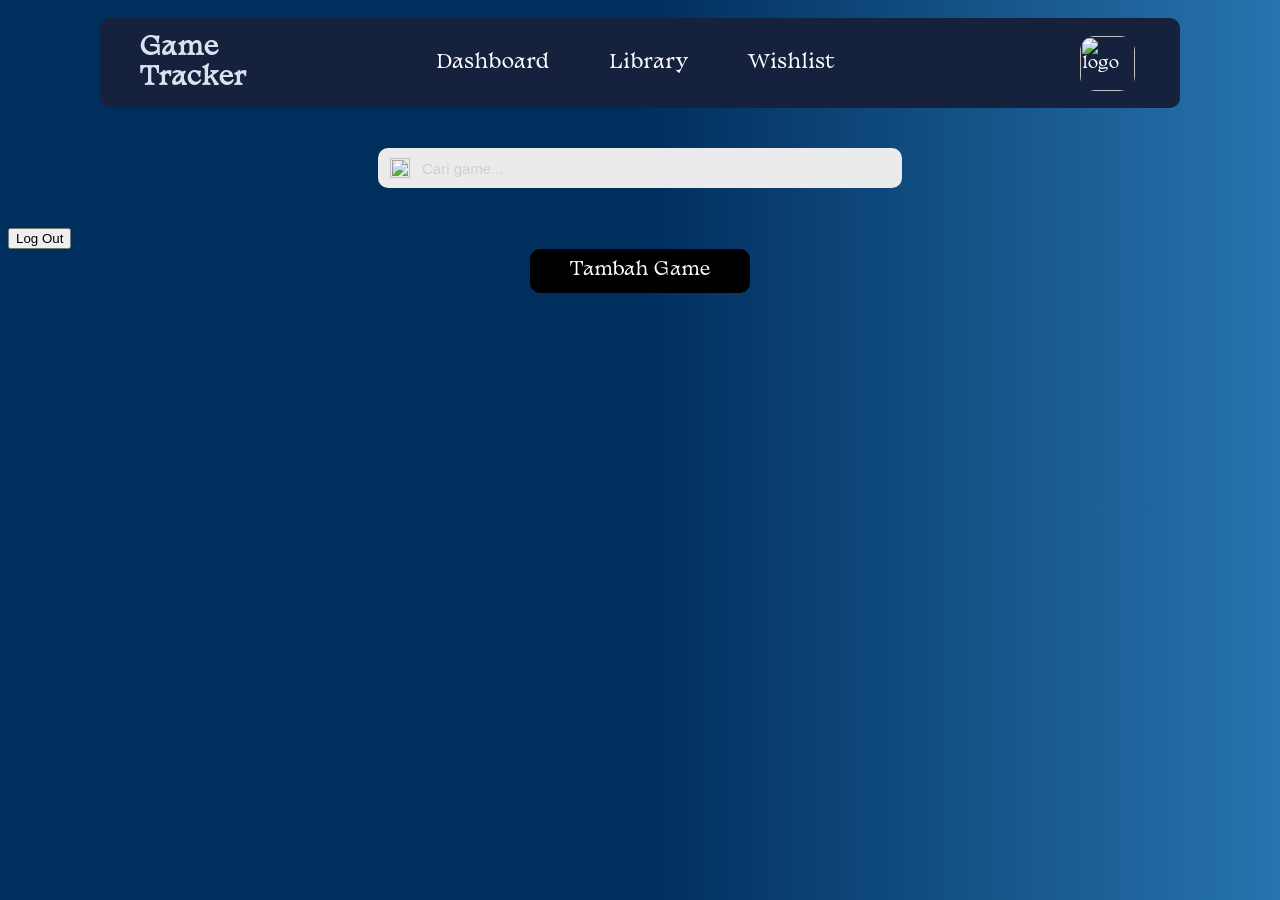
==== dashboard.html @ 19368f36 "fitur profile (belum jadi)" ====
<link href="dashboard.css" rel="stylesheet">
<!DOCTYPE html>
<html lang="id">
<head>
    <title>Game Tracker</title>
    <img src="">
</head>
<body>
    <div class="heading">
        <h1>Game <br>Tracker</h1>
        <div class="menu">
            <div class="menu-card">
                <a href="#">Dashboard</a> 
            </div>
            <div class="menu-card">
                <a href="library.html">Library</a>
            </div>
            <div class="menu-card">
                <a href="#">Wishlist</a>
            </div>
        </div>
        <div class="profile">
            <a onclick="profile(); return false;"><img src="https://i.pinimg.com/736x/fc/7c/3b/fc7c3b11ed402d81ab8918b9a1304113.jpg" alt="logo"></a>
        </div>
        <div class="box" id="box">
        <div class="option">Profile</div>
        <div class="option">Settings</div>
        <div class="option">Logout</div>
</div>
        
    </div>
    <div class="dashboard">
        <div class="cari">
        <span class="icon"><img src="https://cdn-icons-png.flaticon.com/128/54/54481.png" alt="search logo" width="20px" height="20px"></span>
        <input type="text" placeholder="Cari game...">
        </div>
        <button type="button" onclick="window.location.href='login.html'" title="Tombol Sementara">Log Out</button>
    <div class="tambah-game">
        <div class="kotak-tambah-game">
            <button onclick="bukaTG()">Tambah Game</button>
        </div>
        <div class="overlay" id="overlay">
            <div class="popup">
                <h3>Tambah Game</h3>
                <div>
                    <label>Judul Game</label>
                    <input type="text" placeholder="Judul Game" class="input-tg">
                </div>
                    <label>Genre</label>
                    <input list="genre" placeholder="Genre" class="input-tg">
                    <datalist id="genre">
                        <option value="Action">Action</option>
                        <option value="Adventure">Adventure</option>
                        <option value="RPG">RPG</option>
                        <option value="FPS">FPS</option>
                        <option value="Strategy">Strategy</option>
                        <option value="Simulation">Simulation</option>
                        <option value="Horror">Horror</option>
                        <option value="Racing">Racing</option>
                        <option value="Sports">Sports</option>
                        <option value="Puzzle">Puzzle</option>
                    </datalist>
                    <label>Platform</label>
                    <div class="input-tg">
                        Steam<input type="checkbox" value="Steam">
                        Xbox<input type="checkbox" value="Xbox">
                        Playstation<input type="checkbox" value="Playstation">
                        Nintendo Switch<input type="checkbox" value="Nintendo Switch">
                    </div>
                    <label>Rating</label>
                    <input type="text" placeholder="1-10" class="input-tg">
                    <label>Cover Game</label>
                    <input type="file" class="input-tg" >
                <br><br>
                <button onclick="tutupTG()" class="btn-simpan">Simpan</button>
            </div>
        </div>
    </div>
    
    </div>
    <script>
        function bukaTG() {
            document.getElementById("overlay").style.display = "flex";
        }
        function tutupTG(){
            document.getElementById("overlay").style.display = "none";
        }
        function profile(){
            document.getElementById("box").classList.toggle("active");
        }
    </script>
</body>
</html>
---- dashboard.css ----
body{
    background: linear-gradient(to right, #002E5D, #002E5D, #2774ae);
    color: white;   
    font-family: 'Basteleur-Moonlight',sans-serif;
}
@font-face {
    font-family: 'Basteleur-Moonlight';
    src: url('./webfonts/Basteleur-Moonlight.woff2') format('woff2');

}

.heading{
    width: 1000px;
    height: 90px;
    margin: 10px auto;
    background-color: #16213E;
    border-radius: 10px;
    display: flex;
    align-items: center;
    padding: 0 40px;
}
.heading h1{
    font-size: 25px;
    color: #DBE2EF;
}
.heading .profile img{
    width: 55px;
    height: 55px;
    border-radius: 15px;
    object-fit: cover;
    cursor: pointer;
}
.box {
    width: 200px;
    background: #16213E;
    margin-top: 10px;
    padding: 10px;
    border-radius: 10px;
    display: none;
}
.menu{
    display: flex;
    gap: 60px;
    margin-left: 190px;
    margin-right: 245px;
}

.menu a{
    font-size: 19px;
    color: white;
    text-decoration: none;
}

.menu a:hover{
    color: #cccccc;
}

 
.cari{
    width: 500px;
    height: 40px;
    background-color: #ebebeb;
    border-radius: 10px;
    display: flex;
    align-items: center;
    padding: 0 12px;
    margin: 40px auto;
}
.icon{
    margin-right: 10px;
    font-size: 16px;
}
.cari input{
    width: 100%;
    height: 100%;
    background: none;
    border: none;
    outline: none;
    font-size: 15px;
}

.cari input::placeholder{
    color: #cfcfcf;
}

.tambah-game{
    font-family: sans-serif;
}
.tambah-game .kotak-tambah-game{
    width: 200px;
    height: auto;
    background-color: black;
    border-radius: 10px;
    text-align: center;
    padding: 10px;
    margin: auto;
}
.tambah-game .kotak-tambah-game button{
    font-family: 'Basteleur-Moonlight',sans-serif;
    font-size: 18px;
}
.tambah-game button{
    border: none;
    outline: none;
    background: none;
    color: white;
}
.tambah-game .overlay{
    position: fixed;
    top: 0;
    left: 0;
    width: 100%;
    height: 100%;
    background: rgba(0,0,0,0.4);
    backdrop-filter: blur(5px);
    display: none;
    justify-content: center;
    align-items: center;
}
.tambah-game .popup{
    background-color:#002E5D;
    width: 500px;
    height: auto;
    padding: 15px;
    border-radius: 10px;
}
.tambah-game .popup h3{
    display: block;
    margin: 0px;
    margin-bottom: 20px;
    text-align: center;
}
.tambah-game .popup label{
    font-family: 'Basteleur-Moonlight',sans-serif;
}
.tambah-game .overlay label{
    display:block;
    margin: 10px 10px;
}
.tambah-game .overlay .input-tg{
    display: flex;
    align-items: center;
    border: 2px solid #ccc;
    border-radius: 10px;
    padding: 10px;
    gap: 10px;
    width: 400px;
    margin-left: 11px;
}
.tambah-game .overlay .btn-simpan{
    border: 2px solid #ccc;
    border-radius: 10px;
    width: 100px;
    height: 30px;
    margin: 0px 200px;


}
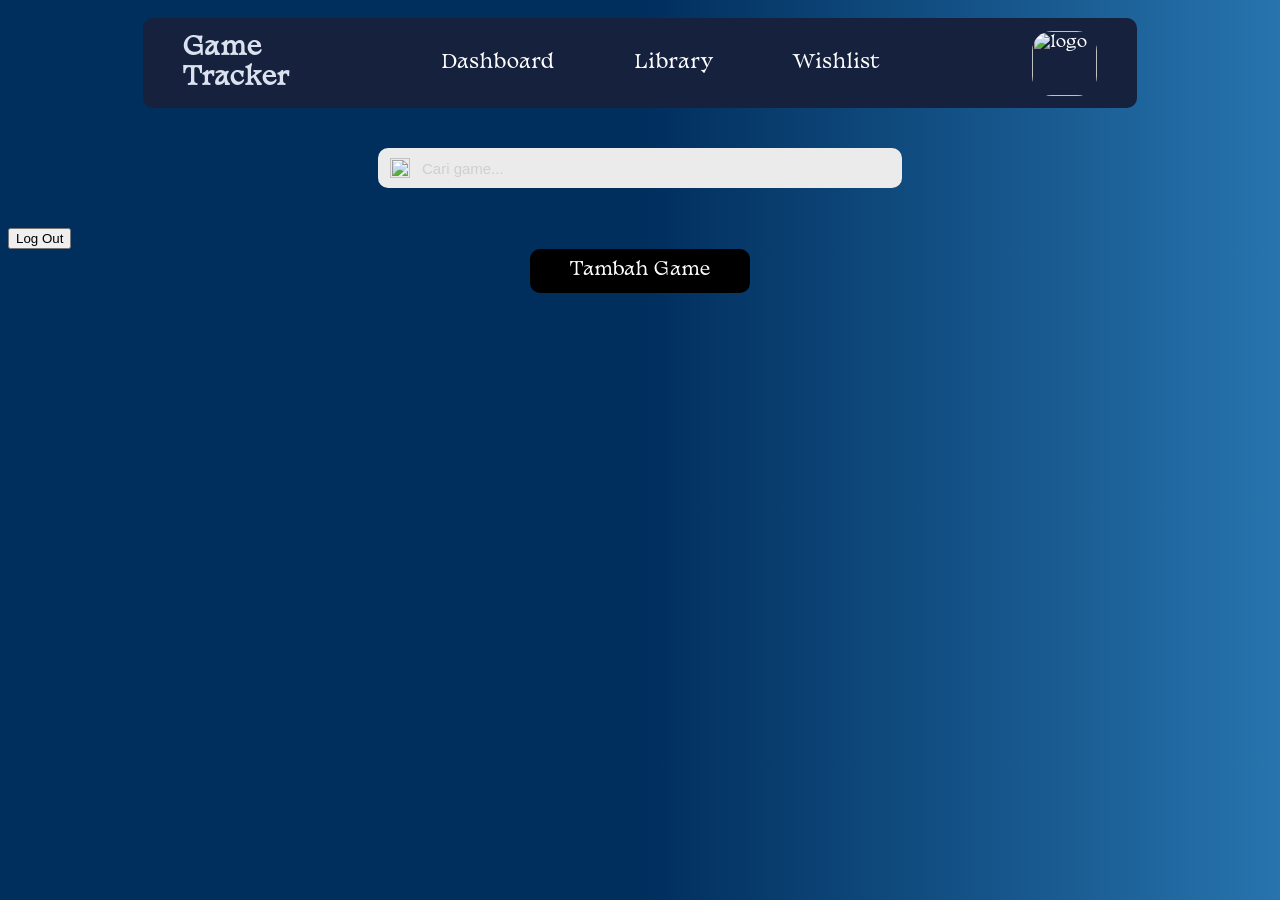
==== commit ba94684f: "update tombol profile" ====
--- a/dashboard.html
+++ b/dashboard.html
@@ -9,25 +9,17 @@
     <div class="heading">
         <h1>Game <br>Tracker</h1>
         <div class="menu">
-            <div class="menu-card">
-                <a href="#">Dashboard</a> 
-            </div>
-            <div class="menu-card">
+                <a href="dashboard.html">Dashboard</a> 
                 <a href="library.html">Library</a>
-            </div>
-            <div class="menu-card">
-                <a href="#">Wishlist</a>
-            </div>
+                <a href="wishlist.html">Wishlist</a>
         </div>
         <div class="profile">
-            <a onclick="profile(); return false;"><img src="https://i.pinimg.com/736x/fc/7c/3b/fc7c3b11ed402d81ab8918b9a1304113.jpg" alt="logo"></a>
+            <a onclick="profile(); return false;"><img src="https://i.pinimg.com/736x/fc/7c/3b/fc7c3b11ed402d81ab8918b9a1304113.jpg" alt="logo"></a>     
         </div>
-        <div class="box" id="box">
-        <div class="option">Profile</div>
-        <div class="option">Settings</div>
-        <div class="option">Logout</div>
-</div>
-        
+        <div class="box" id="box-option">
+            <a href="#" class="option"><img src="icon/person-profile.png">Profile</a>
+            <a href="login.html" class="option"><img src="icon/logout-profile.png">Sign Out</a>
+        </div>
     </div>
     <div class="dashboard">
         <div class="cari">
@@ -88,6 +80,16 @@
         function profile(){
             document.getElementById("box").classList.toggle("active");
         }
+        const menu = document.getElementById("box-option");
+        const button = document.querySelector(".profile");
+        function profile(){
+            menu.classList.toggle("active");
+            }
+        document.addEventListener("click", function(event){
+        if(!menu.contains(event.target) &&!button.contains(event.target)){
+        menu.classList.remove("active");
+        }
+        });
     </script>
 </body>
 </html>
--- a/dashboard.css
+++ b/dashboard.css
@@ -8,41 +8,24 @@
     src: url('./webfonts/Basteleur-Moonlight.woff2') format('woff2');
 
 }
-
 .heading{
-    width: 1000px;
+    width: auto;
     height: 90px;
-    margin: 10px auto;
+    margin: 10px 135px;
     background-color: #16213E;
     border-radius: 10px;
     display: flex;
     align-items: center;
     padding: 0 40px;
+    justify-content: space-between;
 }
 .heading h1{
     font-size: 25px;
     color: #DBE2EF;
 }
-.heading .profile img{
-    width: 55px;
-    height: 55px;
-    border-radius: 15px;
-    object-fit: cover;
-    cursor: pointer;
-}
-.box {
-    width: 200px;
-    background: #16213E;
-    margin-top: 10px;
-    padding: 10px;
-    border-radius: 10px;
-    display: none;
-}
 .menu{
     display: flex;
-    gap: 60px;
-    margin-left: 190px;
-    margin-right: 245px;
+    gap: 80px;
 }
 
 .menu a{
@@ -53,6 +36,50 @@
 
 .menu a:hover{
     color: #cccccc;
+}
+
+.profile img{
+    width: 65px;
+    height: 65px;
+    border-radius: 20px;
+    object-fit: cover;
+    cursor: pointer;
+}
+.box {
+    font-family: 'Segoe UI', Tahoma, Geneva, Verdana, sans-serif;
+    font-weight: bold;
+    font-size: 14px;
+    width: 200px;
+    background: #0F172A;
+    border: 2px solid #ccc;
+    margin-top: 10px;
+    padding: 10px;
+    border-radius: 10px;
+    display: none;
+    position: absolute;
+    top: 95px;
+    right: 25px;
+}
+.box .option{
+    text-decoration: none;
+    color: #DBE2EF;
+    width: 175px;
+    padding: 10px;
+    align-items: center;
+    display: flex;
+}
+.box a:hover{
+    border-radius: 10px;
+    background-color:#1E293B ;
+}
+.box .option img{
+    width: 20px;
+    height: 20px;
+    /* margin-left: 10px; */
+    margin-right: 4px;
+}
+.box.active{
+    display: block;
 }
 
  
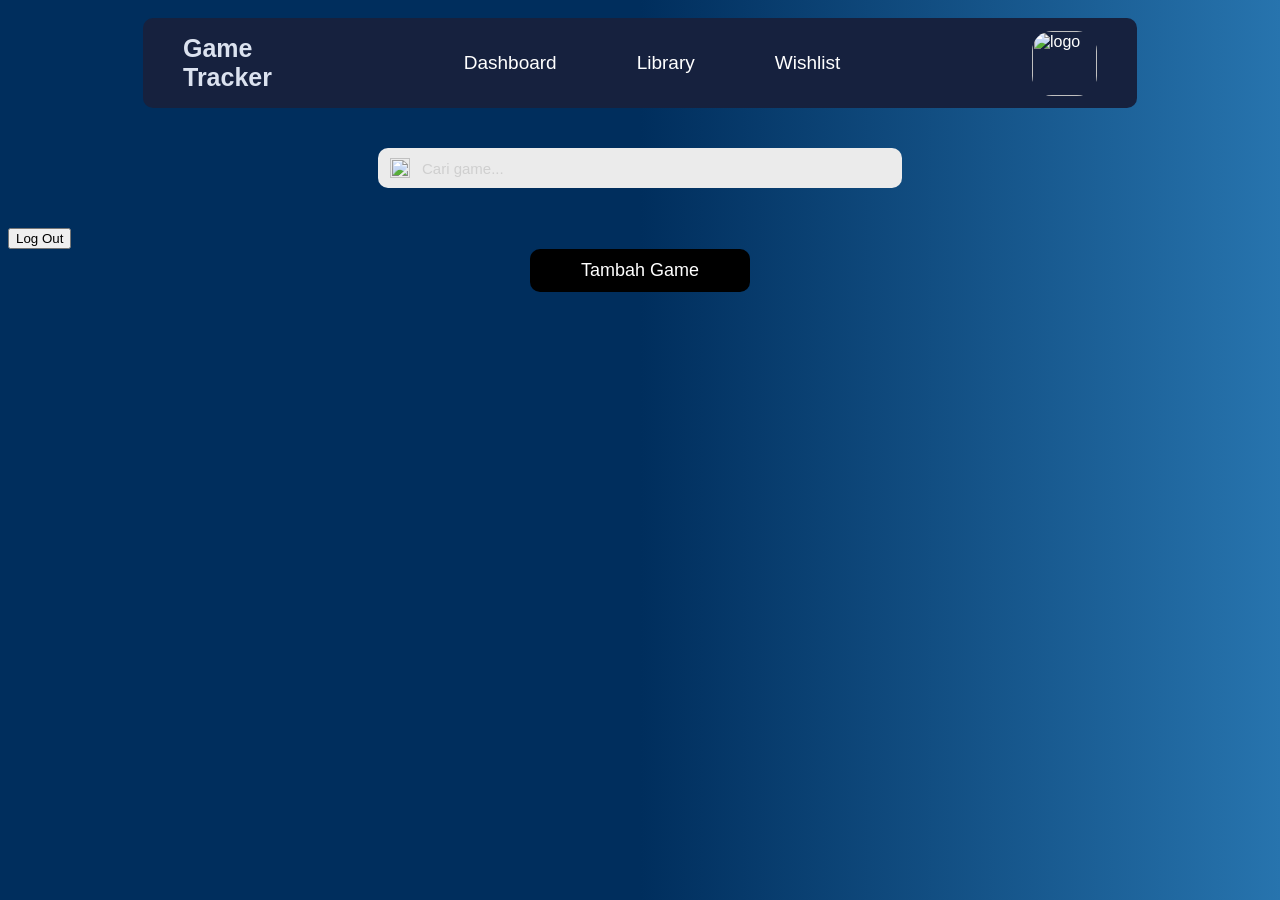
==== commit dffa725d: "update link css" ====
--- a/dashboard.html
+++ b/dashboard.html
@@ -1,4 +1,4 @@
-<link href="dashboard.css" rel="stylesheet">
+<link href="css/dashboard.css" rel="stylesheet">
 <!DOCTYPE html>
 <html lang="id">
 <head>
--- a/css/dashboard.css
+++ b/css/dashboard.css
@@ -0,0 +1,187 @@
+body{
+    background: linear-gradient(to right, #002E5D, #002E5D, #2774ae);
+    color: white;   
+    font-family: 'Basteleur-Moonlight',sans-serif;
+}
+@font-face {
+    font-family: 'Basteleur-Moonlight';
+    src: url('./webfonts/Basteleur-Moonlight.woff2') format('woff2');
+
+}
+.heading{
+    width: auto;
+    height: 90px;
+    margin: 10px 135px;
+    background-color: #16213E;
+    border-radius: 10px;
+    display: flex;
+    align-items: center;
+    padding: 0 40px;
+    justify-content: space-between;
+}
+.heading h1{
+    font-size: 25px;
+    color: #DBE2EF;
+}
+.menu{
+    display: flex;
+    gap: 80px;
+}
+
+.menu a{
+    font-size: 19px;
+    color: white;
+    text-decoration: none;
+}
+
+.menu a:hover{
+    color: #cccccc;
+}
+
+.profile img{
+    width: 65px;
+    height: 65px;
+    border-radius: 20px;
+    object-fit: cover;
+    cursor: pointer;
+}
+.box {
+    font-family: 'Segoe UI', Tahoma, Geneva, Verdana, sans-serif;
+    font-weight: bold;
+    font-size: 14px;
+    width: 200px;
+    background: #0F172A;
+    border: 2px solid #ccc;
+    margin-top: 10px;
+    padding: 10px;
+    border-radius: 10px;
+    display: none;
+    position: absolute;
+    top: 95px;
+    right: 25px;
+}
+.box .option{
+    text-decoration: none;
+    color: #DBE2EF;
+    width: 175px;
+    padding: 10px;
+    align-items: center;
+    display: flex;
+}
+.box a:hover{
+    border-radius: 10px;
+    background-color:#1E293B ;
+}
+.box .option img{
+    width: 20px;
+    height: 20px;
+    /* margin-left: 10px; */
+    margin-right: 4px;
+}
+.box.active{
+    display: block;
+}
+
+ 
+.cari{
+    width: 500px;
+    height: 40px;
+    background-color: #ebebeb;
+    border-radius: 10px;
+    display: flex;
+    align-items: center;
+    padding: 0 12px;
+    margin: 40px auto;
+}
+.icon{
+    margin-right: 10px;
+    font-size: 16px;
+}
+.cari input{
+    width: 100%;
+    height: 100%;
+    background: none;
+    border: none;
+    outline: none;
+    font-size: 15px;
+}
+
+.cari input::placeholder{
+    color: #cfcfcf;
+}
+
+.tambah-game{
+    font-family: sans-serif;
+}
+.tambah-game .kotak-tambah-game{
+    width: 200px;
+    height: auto;
+    background-color: black;
+    border-radius: 10px;
+    text-align: center;
+    padding: 10px;
+    margin: auto;
+}
+.tambah-game .kotak-tambah-game button{
+    font-family: 'Basteleur-Moonlight',sans-serif;
+    font-size: 18px;
+}
+.tambah-game button{
+    border: none;
+    outline: none;
+    background: none;
+    color: white;
+}
+.tambah-game .overlay{
+    position: fixed;
+    top: 0;
+    left: 0;
+    width: 100%;
+    height: 100%;
+    background: rgba(0,0,0,0.4);
+    backdrop-filter: blur(5px);
+    display: none;
+    justify-content: center;
+    align-items: center;
+}
+.tambah-game .popup{
+    background-color:#002E5D;
+    width: 500px;
+    height: auto;
+    padding: 15px;
+    border-radius: 10px;
+}
+.tambah-game .popup h3{
+    display: block;
+    margin: 0px;
+    margin-bottom: 20px;
+    text-align: center;
+}
+.tambah-game .popup label{
+    font-family: 'Basteleur-Moonlight',sans-serif;
+}
+.tambah-game .overlay label{
+    display:block;
+    margin: 10px 10px;
+}
+.tambah-game .overlay .input-tg{
+    display: flex;
+    align-items: center;
+    border: 2px solid #ccc;
+    border-radius: 10px;
+    padding: 10px;
+    gap: 10px;
+    width: 400px;
+    margin-left: 11px;
+}
+.tambah-game .overlay .btn-simpan{
+    border: 2px solid #ccc;
+    border-radius: 10px;
+    width: 100px;
+    height: 30px;
+    margin: 0px 200px;
+
+
+}
+
+
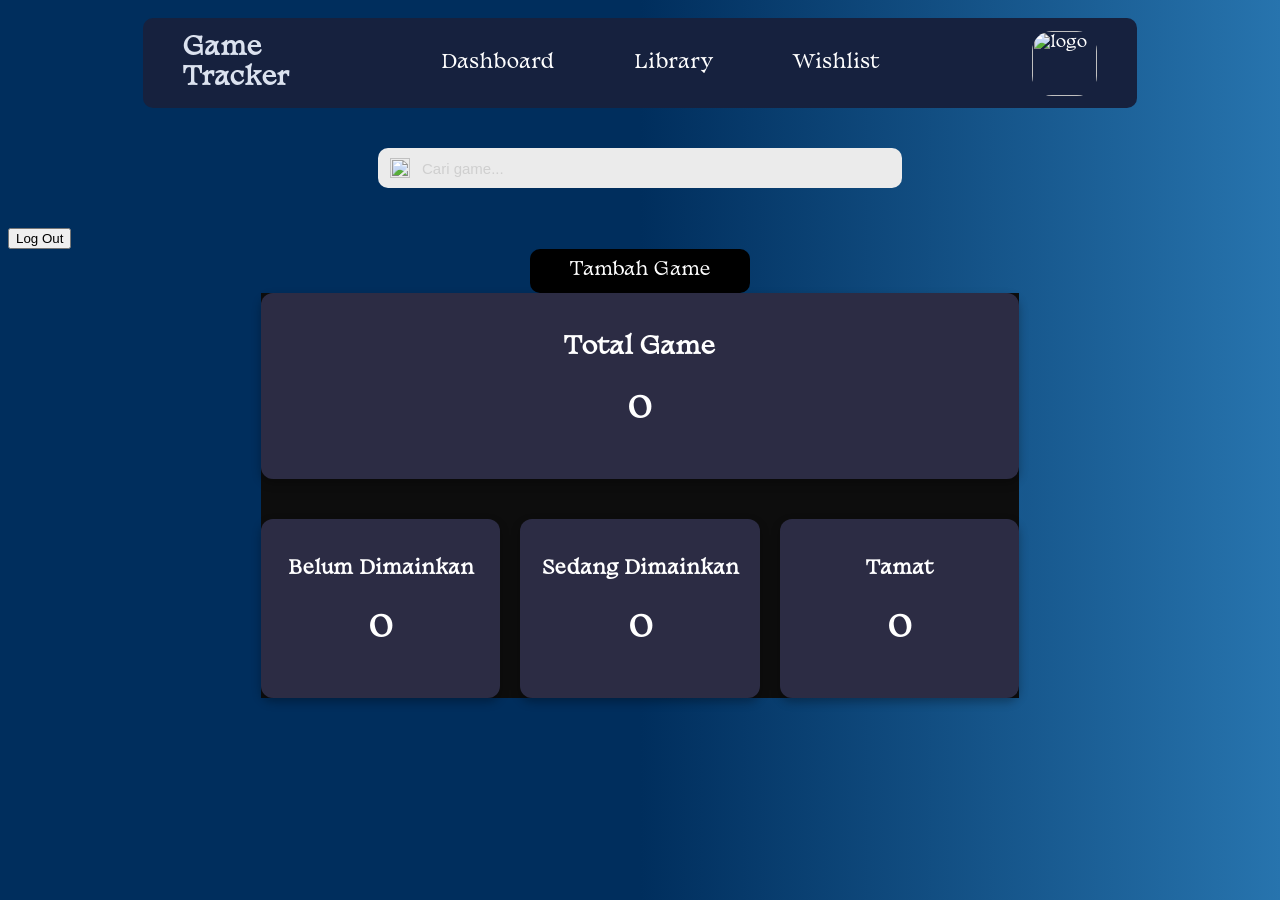
==== commit 73ecfd9e: "bikin tampilan statistik" ====
--- a/dashboard.html
+++ b/dashboard.html
@@ -18,7 +18,7 @@
         </div>
         <div class="box" id="box-option">
             <a href="#" class="option"><img src="icon/person-profile.png">Profile</a>
-            <a href="login.html" class="option"><img src="icon/logout-profile.png">Sign Out</a>
+            <a href="index.html" class="option"><img src="icon/logout-profile.png">Sign Out</a>
         </div>
     </div>
     <div class="dashboard">
@@ -68,7 +68,32 @@
             </div>
         </div>
     </div>
-    
+    <div class="card-container">
+
+    <div class="card total">
+        <h2>Total Game</h2>
+        <p>0</p>
+    </div>
+
+    <div class="bottom-cards">
+
+        <div class="card">
+            <h3>Belum Dimainkan</h3>
+            <p>0</p>
+        </div>
+
+        <div class="card">
+            <h3>Sedang Dimainkan</h3>
+            <p>0</p>
+        </div>
+
+        <div class="card">
+            <h3>Tamat</h3>
+            <p>0</p>
+        </div>
+
+    </div>
+    </div>
     </div>
     <script>
         function bukaTG() {
--- a/css/dashboard.css
+++ b/css/dashboard.css
@@ -5,7 +5,7 @@
 }
 @font-face {
     font-family: 'Basteleur-Moonlight';
-    src: url('./webfonts/Basteleur-Moonlight.woff2') format('woff2');
+    src: url('../webfonts/Basteleur-Moonlight.woff2') format('woff2');
 
 }
 .heading{
@@ -184,4 +184,46 @@
 
 }
 
-
+.card-container{
+    background-color: #0d0d0d;
+    width: 60%;
+    margin: auto;
+    display: flex;
+    flex-direction: column;
+    gap: 20px;
+}
+.card{
+    background:#2c2c44; 
+    border-radius:12px;
+    padding:20px;
+    text-align:center;
+    box-shadow:0 4px 10px rgba(0,0,0,0.3);
+}
+
+.total{
+    margin-bottom:20px;
+}
+
+.total p{
+    font-size:40px;
+    font-weight:bold;
+}
+
+.bottom-cards{
+    display:flex;
+    gap:20px;
+}
+
+.bottom-cards .card{
+    flex:1;
+}
+
+.card h3{
+    margin-bottom:10px;
+}
+
+.card p{
+    font-size:30px;
+    font-weight:bold;
+}
+
